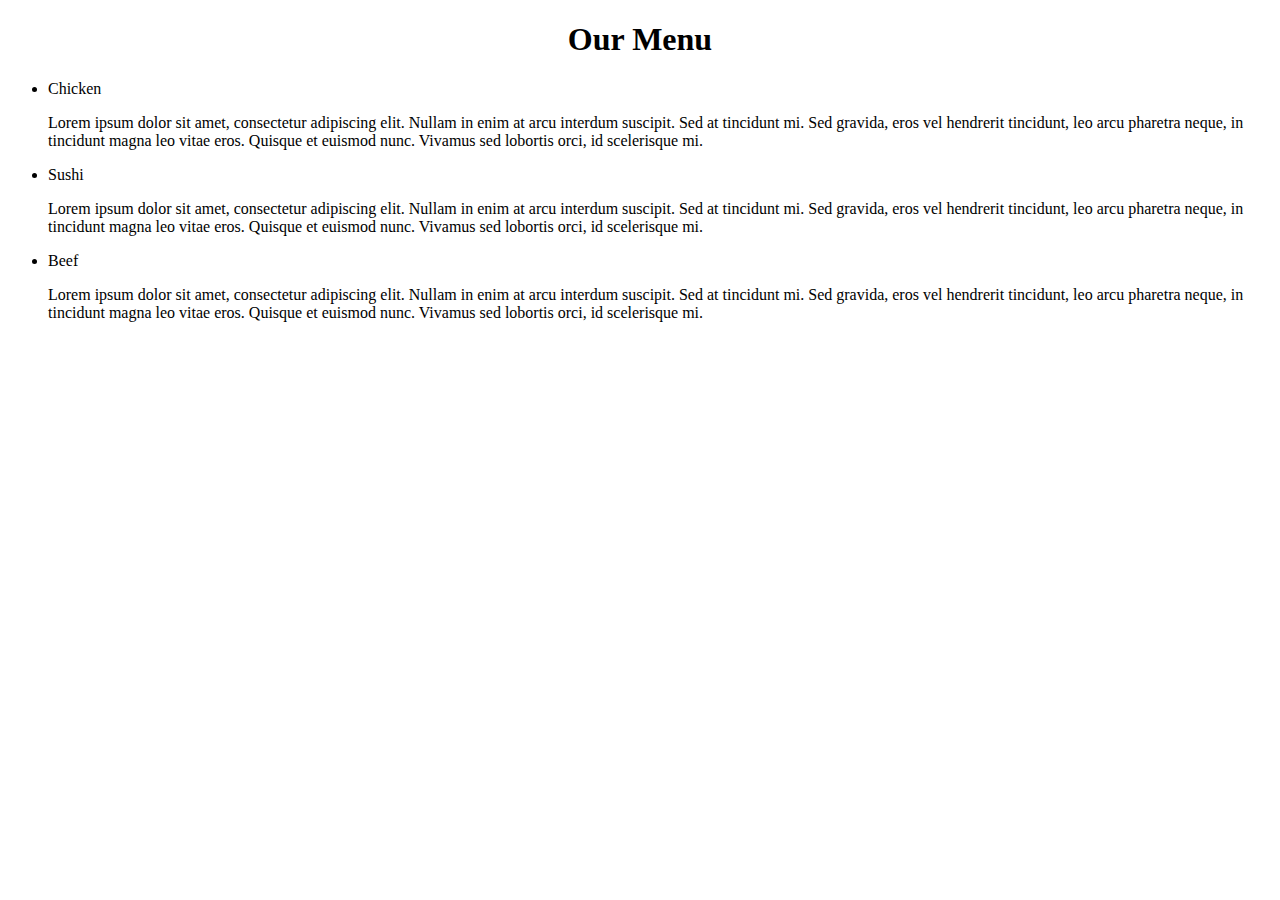
==== module2-solution/index.html @ b2a47dcf "Add files via upload" ====
<!DOCTYPE html>
<html>
<head>
	<title>
			module2-solution
	</title>
    <meta name="viewport" content="width=device-width, initial-scale=1.0">
    <link rel="stylesheet" href="C:\Users\HP\Documents\module2-solution-css\module2-solution.css"><!kindly change the href while viewing in browser>
</head>

<body>
	<h1 align="center">Our Menu</h1>
	<div class="container1">
		<ul>
			<li><div class="title">Chicken</div>
				<p>Lorem ipsum dolor sit amet, consectetur adipiscing elit. Nullam in enim at arcu interdum suscipit. Sed at tincidunt mi. Sed gravida, eros vel hendrerit tincidunt, leo arcu pharetra neque, in tincidunt magna leo vitae eros. Quisque et euismod nunc. Vivamus sed lobortis orci, id scelerisque mi. </p></li></ul></div>
			<div class="container2"><ul>
			<li><div class="title">Sushi</div>
				<p>Lorem ipsum dolor sit amet, consectetur adipiscing elit. Nullam in enim at arcu interdum suscipit. Sed at tincidunt mi. Sed gravida, eros vel hendrerit tincidunt, leo arcu pharetra neque, in tincidunt magna leo vitae eros. Quisque et euismod nunc. Vivamus sed lobortis orci, id scelerisque mi. </p></li></ul></div>
				<div class="container3"><ul>
			<li><div class="title">Beef</div>
				<p>Lorem ipsum dolor sit amet, consectetur adipiscing elit. Nullam in enim at arcu interdum suscipit. Sed at tincidunt mi. Sed gravida, eros vel hendrerit tincidunt, leo arcu pharetra neque, in tincidunt magna leo vitae eros. Quisque et euismod nunc. Vivamus sed lobortis orci, id scelerisque mi. </p></li></ul></div>
		</ul>
	</div>
</body>
</html>
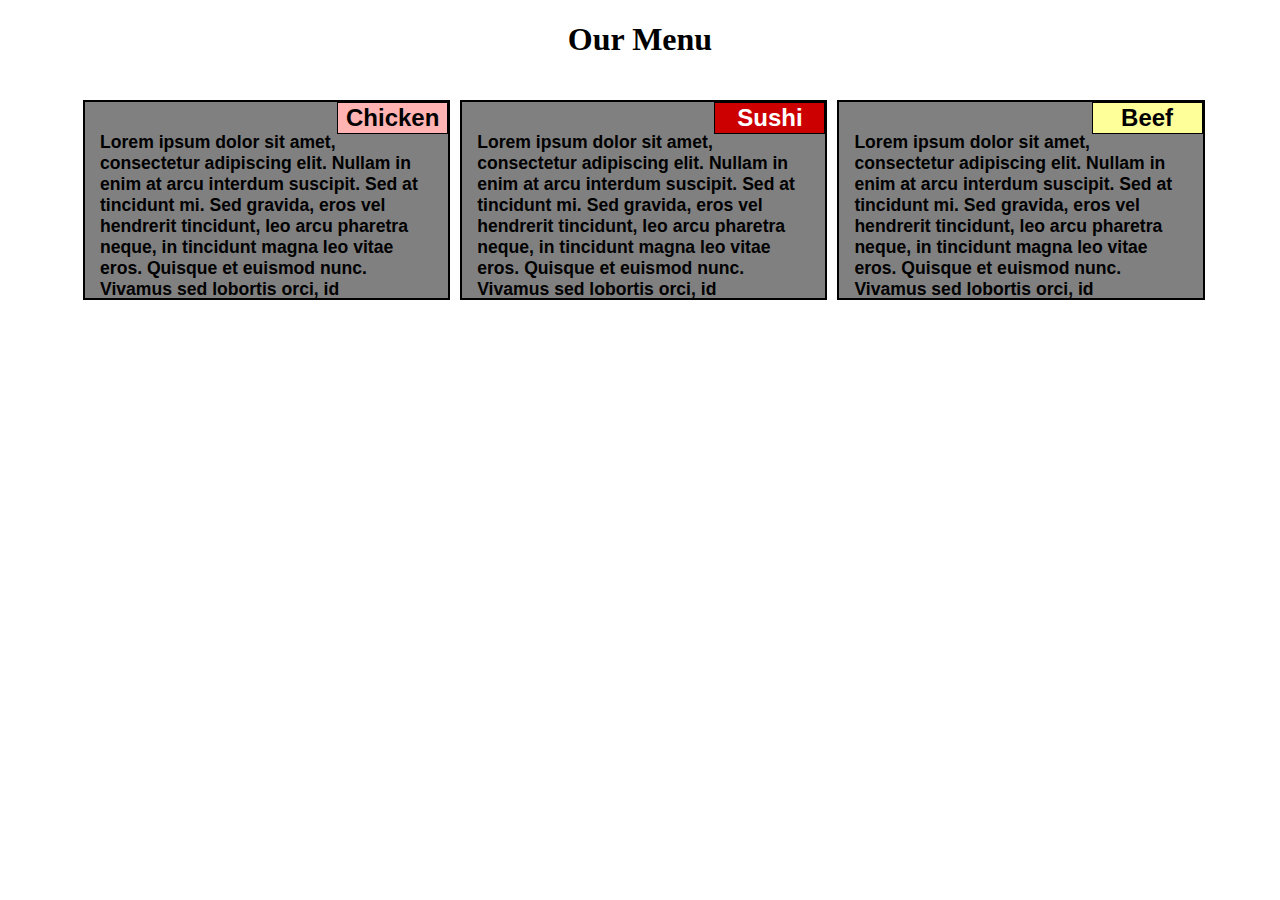
==== commit ea27b5ed: "Update index.html" ====
--- a/module2-solution/index.html
+++ b/module2-solution/index.html
@@ -5,7 +5,7 @@
 			module2-solution
 	</title>
     <meta name="viewport" content="width=device-width, initial-scale=1.0">
-    <link rel="stylesheet" href="C:\Users\HP\Documents\module2-solution-css\module2-solution.css"><!kindly change the href while viewing in browser>
+    <link rel="stylesheet" href="../module2-solution-css/module2-solution.css"><!kindly change the href while viewing in browser>
 </head>
 
 <body>
@@ -23,4 +23,4 @@
 		</ul>
 	</div>
 </body>
-</html>+</html>
--- a/module2-solution-css/module2-solution.css
+++ b/module2-solution-css/module2-solution.css
@@ -0,0 +1,176 @@
+ // please change the href with the path while viewing the file in browser//
+ 
+  h1{
+  	font-family: helvetica,arial,san-serif;
+  	text-decoration: underline;
+  	text-align: center;
+  	font-size: 3em;
+  	font-weight: 600;
+  }
+  
+  p{
+  	font-size: 1.1em;
+  	text-align: left;
+  	margin-left:15px;
+  	margin-top: 30px;
+  	margin-right: 10px;
+  }
+
+.container ul{
+ 	padding: 0px;
+ 	margin:0px;
+
+ }
+
+ .container1 ul li{
+ 	list-style: none;
+ 	font-family: helvetica,arial,san-serif;
+ 	float: left;
+ 	width:250px;
+ 	height:200px;
+ 	background:grey;
+ 	margin-right: 5px;
+ 	margin-left: 35px;
+ 	border: 2px solid black;
+ 	margin-top: 20px;
+ 	margin-bottom: 10px;
+ 	box-sizing: border-box;
+ 	font-weight: 600;
+ 	overflow: auto;
+ } 
+
+ .container2 ul li{
+ 	list-style: none;
+ 	font-family: helvetica,arial,san-serif;
+ 	float: left;
+ 	width:250px;
+ 	height:200px;
+ 	background:grey;
+ 	font-weight: 600;
+ 	margin-right: 5px;
+ 	margin-left: 5px;
+ 	border: 2px solid black;
+ 	margin-top: 20px;
+ 	margin-bottom: 10px;
+  	box-sizing: border-box;
+  	overflow: auto;
+
+ } 
+
+ .container3 ul li{
+ 	list-style: none;
+ 	float: left;
+ 	width:250px;
+ 	height:200px;
+ 	font-family: helvetica,arial,san-serif;
+ 	background:grey;
+ 	font-weight: 600;
+ 	margin-left: 5px;
+ 	border: 2px solid black;
+ 	margin-top: 20px;
+    margin-bottom: 10px;
+   	box-sizing: border-box;
+   	overflow: auto;
+
+ } 
+
+ .container1 ul li .title{
+ 	width:30%;
+ 	height:30px;
+ 	background: #ffb3b3;
+  	font-weight: 600;
+  	font-size: 1.5em;	
+ 	line-height: 30px;
+ 	text-align: center;
+ 	float: right;
+ 	border: 1px solid black;
+ }
+
+ .container2 ul li .title{
+ 	width:30%;
+ 	height:30px;
+ 	line-height: 30px;
+    font-size: 1.5em;	
+ 	font-weight: 600; 	
+ 	background: #cc0000;
+ 	color: white;
+ 	text-align: center;
+ 	float: right;
+ 	border: 1px solid black;
+ }
+
+ .container3 ul li .title{
+ 	width:30%;
+ 	height:30px;
+ 	font-weight: 600;  	
+ 	font-size: 1.5em;	
+ 	line-height: 30px;
+ 	background: #ffff99;
+ 	text-align: center;
+ 	float: right;
+ 	border: 1px solid black;
+
+ }
+ 
+ @media (min-width: 992px){
+ 	.container1 ul li{
+ 		width: 30%;
+ 		height: 200px;
+ 	}
+     
+    .container2 ul li{
+ 		width: 30%;
+ 		height: 200px;
+ 	}
+
+
+ 	.container3 ul li{
+ 		height: 200px;
+ 		width: 30%;
+      
+ 	}
+ }
+ @media (max-width: 991px) and (min-width: 768px){
+ 	.container1 ul li{
+     width:45%;
+     height: 50%;
+     margin-bottom: 10px;
+     margin-left: 10px;
+
+ 	}
+
+ 	.container2 ul li{
+ 		width:45%;
+ 		height:50%;
+ 	}
+
+ 	.container3 ul li{
+ 		width:91%;
+ 		float: center;
+ 		margin-left: 10px;
+ 	}
+ }
+ 
+ @media(max-width: 767px){
+
+ 	.container1 ul li{
+ 		width: 80%;
+ 		margin-right: 20px;
+ 		margin-left: 20px;
+ 	}
+
+ 	.container2 ul li{
+ 		width: 80%;
+ 		margin-right: 20px;
+ 		margin-left: 20px;
+
+ 	}
+
+ 	.container3 ul li{
+ 		width: 80%;
+ 		margin-right: 20px;
+ 		margin-left: 20px;
+
+ 	} 
+}
+
